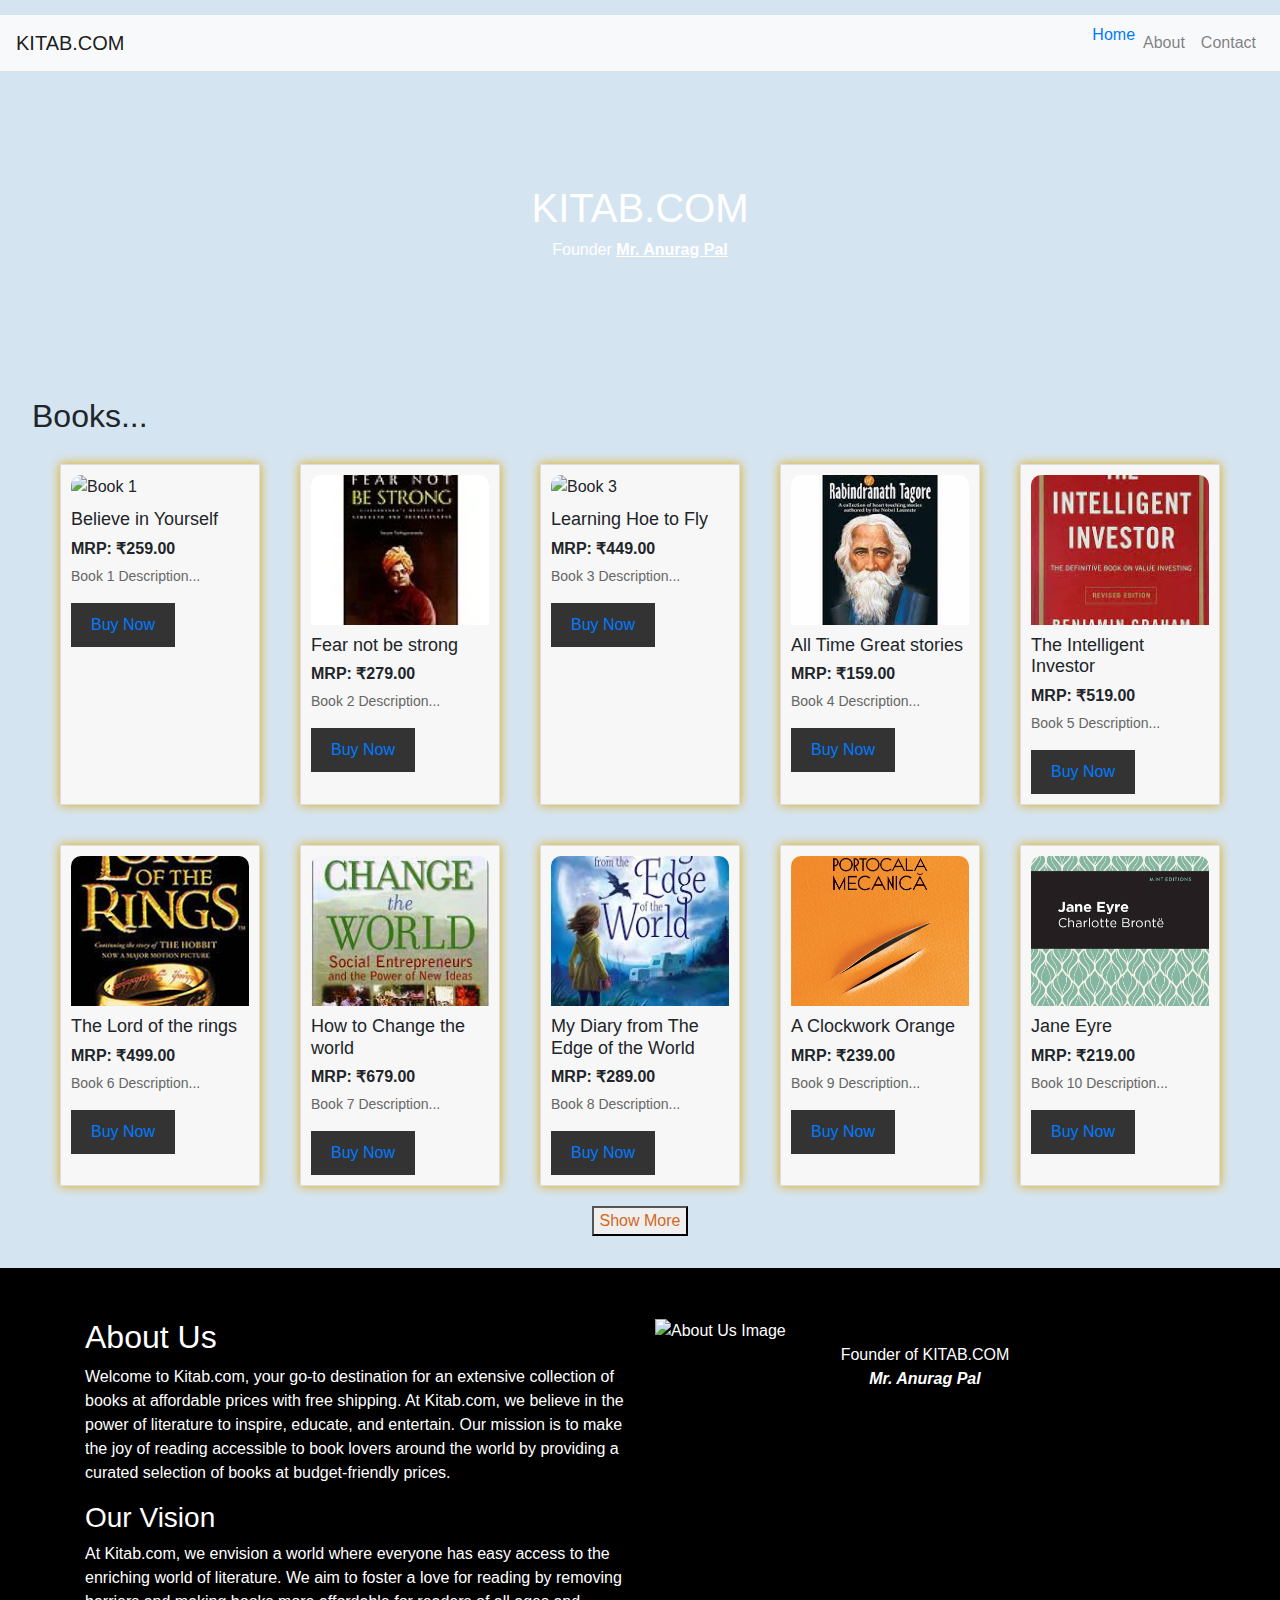
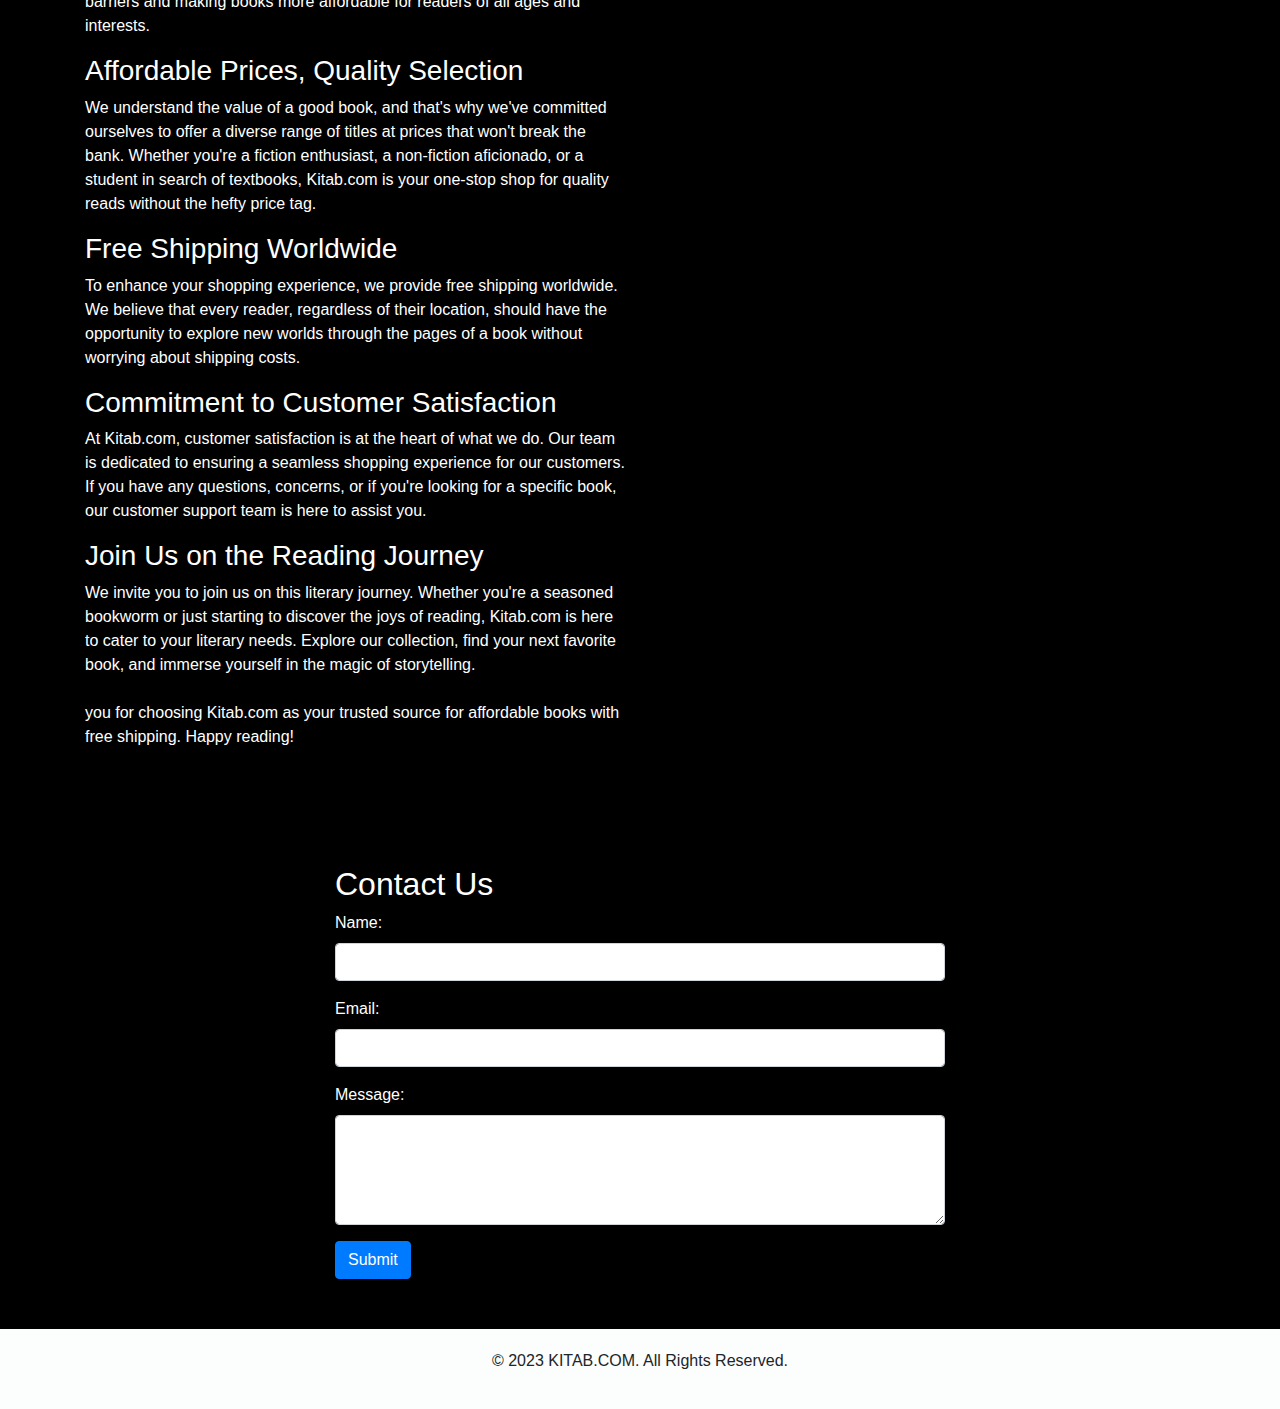
==== index.html @ cdf99210 "requied Filed Uploaded" ====
<!DOCTYPE html>
<html>
<head>
    <meta charset="UTF-8">
    <meta name="viewport" content="width=device-width, initial-scale=1.0">
    <title>KITAB.COM</title>
    <link rel="stylesheet" href="https://stackpath.bootstrapcdn.com/bootstrap/4.3.1/css/bootstrap.min.css">
    <link rel="stylesheet" href="style.css">
</head>
<body> 
    <header>
        <nav class="navbar navbar-expand-lg navbar-light bg-light">
            <a class="navbar-brand" href="#">KITAB.COM</a>
            <button class="navbar-toggler" type="button" data-toggle="collapse" data-target="#navbarNav" aria-controls="navbarNav" aria-expanded="false" aria-label="Toggle navigation">
                
            </button>
            <div class="collapse navbar-collapse" id="navbarNav">
                <ul class="navbar-nav ml-auto">
                    <li class="nav-item active">
                        <a href="C:\Users\ANURAG PAL\Documents\WT Project\program 23\program23.html">Home </a>
                    </li>
                    <li class="nav-item">
                        <a class="nav-link" href="#about">About</a>
                    </li>
                    <li class="nav-item">
                        <a class="nav-link" href="#contact">Contact</a>
                    </li>
                </ul>
            </div>
        </nav>
    </header>
    <section id="home" class="container-fluid">
        <div id="img">
            <div class="row">
            <div class="col-md-6 offset-md-3 text-center">
                <font color="white"><br><br>
                    <h1>KITAB.COM</h1>
                    <h6>Founder <b><u>Mr. Anurag Pal</u></b></h6><br><br>
                </font>  
            </div>
        </div>
        </div>
    </section>
    <section class="featured-books">
        <h2>Books...</h2>
        <div class="book-list">
            <div class="book">
                <img src="book1.jpg" alt="Book 1">
                <h3>Believe in Yourself</h3>
                <h6><b>MRP: ₹259.00</b></h6>
                <p>Book 1 Description...</p>
                <button><a href="Paymentform.html">Buy Now</a></button>
            </div>
            <div class="book">
                <img src="book2.webp" alt="Book 2">
                <h3>Fear not be strong</h3>
                <h6><b>MRP: ₹279.00</b></h6>
                <p>Book 2 Description...</p>
                <button><a href="Paymentform.html">Buy Now</a></button>
            </div>
            <div class="book">
                <img src="book3.jpg" alt="Book 3">
                <h3>Learning Hoe to Fly</h3>
                <h6><b>MRP: ₹449.00</b></h6>
                <p>Book 3 Description...</p>
                <button><a href="Paymentform.html">Buy Now</a></button>
            </div>
            <div class="book">
                <img src="book4.jpeg" alt="Book 4">
                <h3>All Time Great stories</h3>
                <h6><b>MRP: ₹159.00</b></h6>
                <p>Book 4 Description...</p>
                <button><a href="Paymentform.html">Buy Now</a></button>
            </div>
            <div class="book">
                <img src="book5.jpeg" alt="Book 5">
                <h3>The Intelligent Investor</h3>
                <h6><b>MRP: ₹519.00</b></h6>
                <p>Book 5 Description...</p>
                <button><a href="Paymentform.html">Buy Now</a></button>
            </div>
            <div class="book">
                <img src="book6.jpeg" alt="Book 6">
                <h3>The Lord of the rings</h3>
                <h6><b>MRP: ₹499.00</b></h6>
                <p>Book 6 Description...</p>
                <button><a href="Paymentform.html">Buy Now</a></button>
            </div>
            <div class="book">
                <img src="book7.jpeg" alt="Book 7">
                <h3>How to Change the world</h3>
                <h6><b>MRP: ₹679.00</b></h6>
                <p>Book 7 Description...</p>
                <button><a href="Paymentform.html">Buy Now</a></button>
            </div>
            <div class="book">
                <img src="book8.jpeg" alt="Book 8">
                <h3>My Diary from The Edge of the World</h3>
                <h6><b>MRP: ₹289.00</b></h6>
                <p>Book 8 Description...</p>
                <button><a href="Paymentform.html">Buy Now</a></button>
            </div>
            <div class="book">
                <img src="book9.jpeg" alt="Book 9">
                <h3>A Clockwork Orange</h3>
                <h6><b>MRP: ₹239.00</b></h6>
                <p>Book 9 Description...</p>
                <button><a href="Paymentform.html">Buy Now</a></button>
            </div>
            <div class="book">
                <img src="book10.jpeg" alt="Book 10">
                <h3>Jane Eyre</h3>
                <h6><b>MRP: ₹219.00</b></h6>
                <p>Book 10 Description...</p>
                <button><a href="Paymentform.html">Buy Now</a></button>
            </div>
            <div>
                <button class="showmore">Show More</button>
            </div>
    </section>
    <div style="background-color: black;
    color: white;">
        <section id="about" class="container">
        <div class="row">
            <div class="col-md-6">
                <h2>About Us</h2>
                <p>Welcome to Kitab.com, your go-to destination for an extensive collection of books at affordable prices with free shipping. At Kitab.com, we believe in the power of literature to inspire, educate, and entertain. Our mission is to make the joy of reading accessible to book lovers around the world by providing a curated selection of books at budget-friendly prices.</p>
                <h3>Our Vision</h3>
                <P>At Kitab.com, we envision a world where everyone has easy access to the enriching world of literature. We aim to foster a love for reading by removing barriers and making books more affordable for readers of all ages and interests.</P>
                <h3>Affordable Prices, Quality Selection</h3>
                <p>We understand the value of a good book, and that's why we've committed ourselves to offer a diverse range of titles at prices that won't break the bank. Whether you're a fiction enthusiast, a non-fiction aficionado, or a student in search of textbooks, Kitab.com is your one-stop shop for quality reads without the hefty price tag.</p>
                <h3>Free Shipping Worldwide</h3>
                <p>To enhance your shopping experience, we provide free shipping worldwide. We believe that every reader, regardless of their location, should have the opportunity to explore new worlds through the pages of a book without worrying about shipping costs.</p>
                <h3>Commitment to Customer Satisfaction</h3>
                <p>At Kitab.com, customer satisfaction is at the heart of what we do. Our team is dedicated to ensuring a seamless shopping experience for our customers. If you have any questions, concerns, or if you're looking for a specific book, our customer support team is here to assist you.</p>
                <h3>Join Us on the Reading Journey</h3>
                <p>We invite you to join us on this literary journey. Whether you're a seasoned bookworm or just starting to discover the joys of reading, Kitab.com is here to cater to your literary needs. Explore our collection, find your next favorite book, and immerse yourself in the magic of storytelling.<br><br> you for choosing Kitab.com as your trusted source for affordable books with free shipping. Happy reading!</p>
            </div>
            <div class="col-md-6">
                <img src="Founder.jpg" alt="About Us Image" class="img-fluid">
                <center>Founder of KITAB.COM <br> <b><i>Mr. Anurag Pal</i></b></center>
            </div>
        </div>
    </section>
    <section id="contact" class="container-fluid">
        <div class="row">
            <div class="col-md-6 offset-md-3">
                <h2>Contact Us</h2>
                <form id="contactForm">
                    <div class="form-group">
                        <label for="name">Name:</label>
                        <input type="text" class="form-control" id="name" name="name" required>
                    </div>
                    <div class="form-group">
                        <label for="email">Email:</label>
                        <input type="email" class="form-control" id="email" name="email" required>
                    </div>
                    <div class="form-group">
                        <label for="message">Message:</label>
                        <textarea class="form-control" id="message" name="message" rows="4" required></textarea>
                    </div>
                    <button type="submit" class="btn btn-primary">Submit</button>
                </form>
            </div>
        </div>
    </section></div>
    <footer class="text-center">
        <p>&copy; 2023 KITAB.COM. All Rights Reserved.</p>
    </footer>
    <script src="https://code.jquery.com/jquery-3.3.1.slim.min.js"></script>
    <script src="https://cdnjs.cloudflare.com/ajax/libs/popper.js/1.14.7/umd/popper.min.js"></script>
    <script src="https://stackpath.bootstrapcdn.com/bootstrap/4.3.1/js/bootstrap.min.js"></script>
    <script src="script.js"></script>

    
</body>
</html>
---- style.css ----
body {
    font-family: 'Arial', sans-serif;
    background-color: rgb(213, 228, 241);
}

header {
    padding: 15px 0;
}

section {
    padding: 50px 0;
}

footer {
    background-color: #fcfdfd;
    padding: 20px 0;
}
#img{
    background-image: url(kitabimg.webp);
}
.featured-books {
    padding: 2em;
}

.book-list {
    display: flex;
    flex-wrap: wrap;
    justify-content: center;
}

.book {
    margin: 20px;
    width: 200px;
    background-color: #f7f7f7;
    padding: 10px;
    border: 1px solid #ddd;
    box-shadow: 0 0 10px rgb(228, 171, 13);
}

.book img {
    width: 100%;
    height: 150px;
    object-fit: cover;
    border-radius: 10px 10px 0 0;
}

.book h3 {
    font-size: 18px;
    margin-top: 10px;
}

.book p {
    font-size: 14px;
    color: #666;
}

.book button {
    background-color: #333;
    color: #fff;
    border: none;
    padding: 10px 20px;
    font-size: 16px;
    cursor: pointer;
}
button {
    color: darkgoldenrod;
}
.showmore{
    color: chocolate;
}
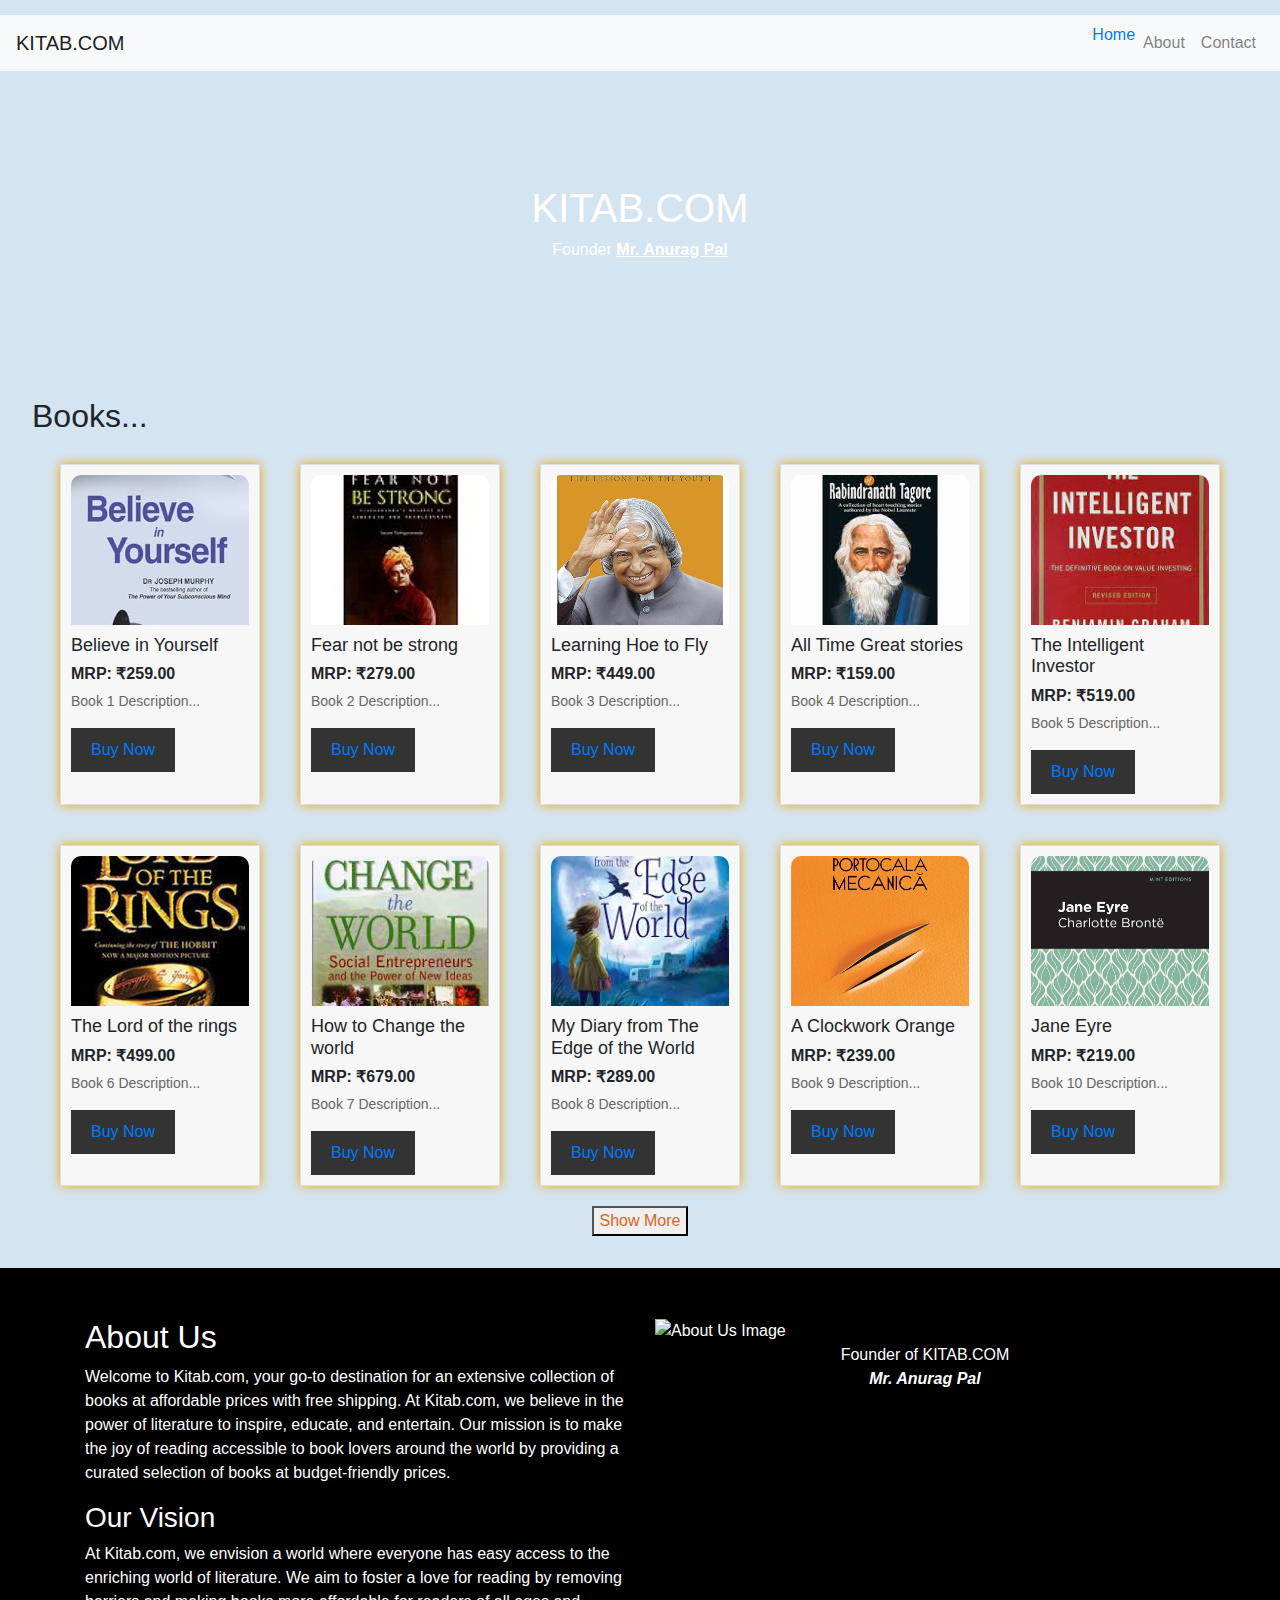
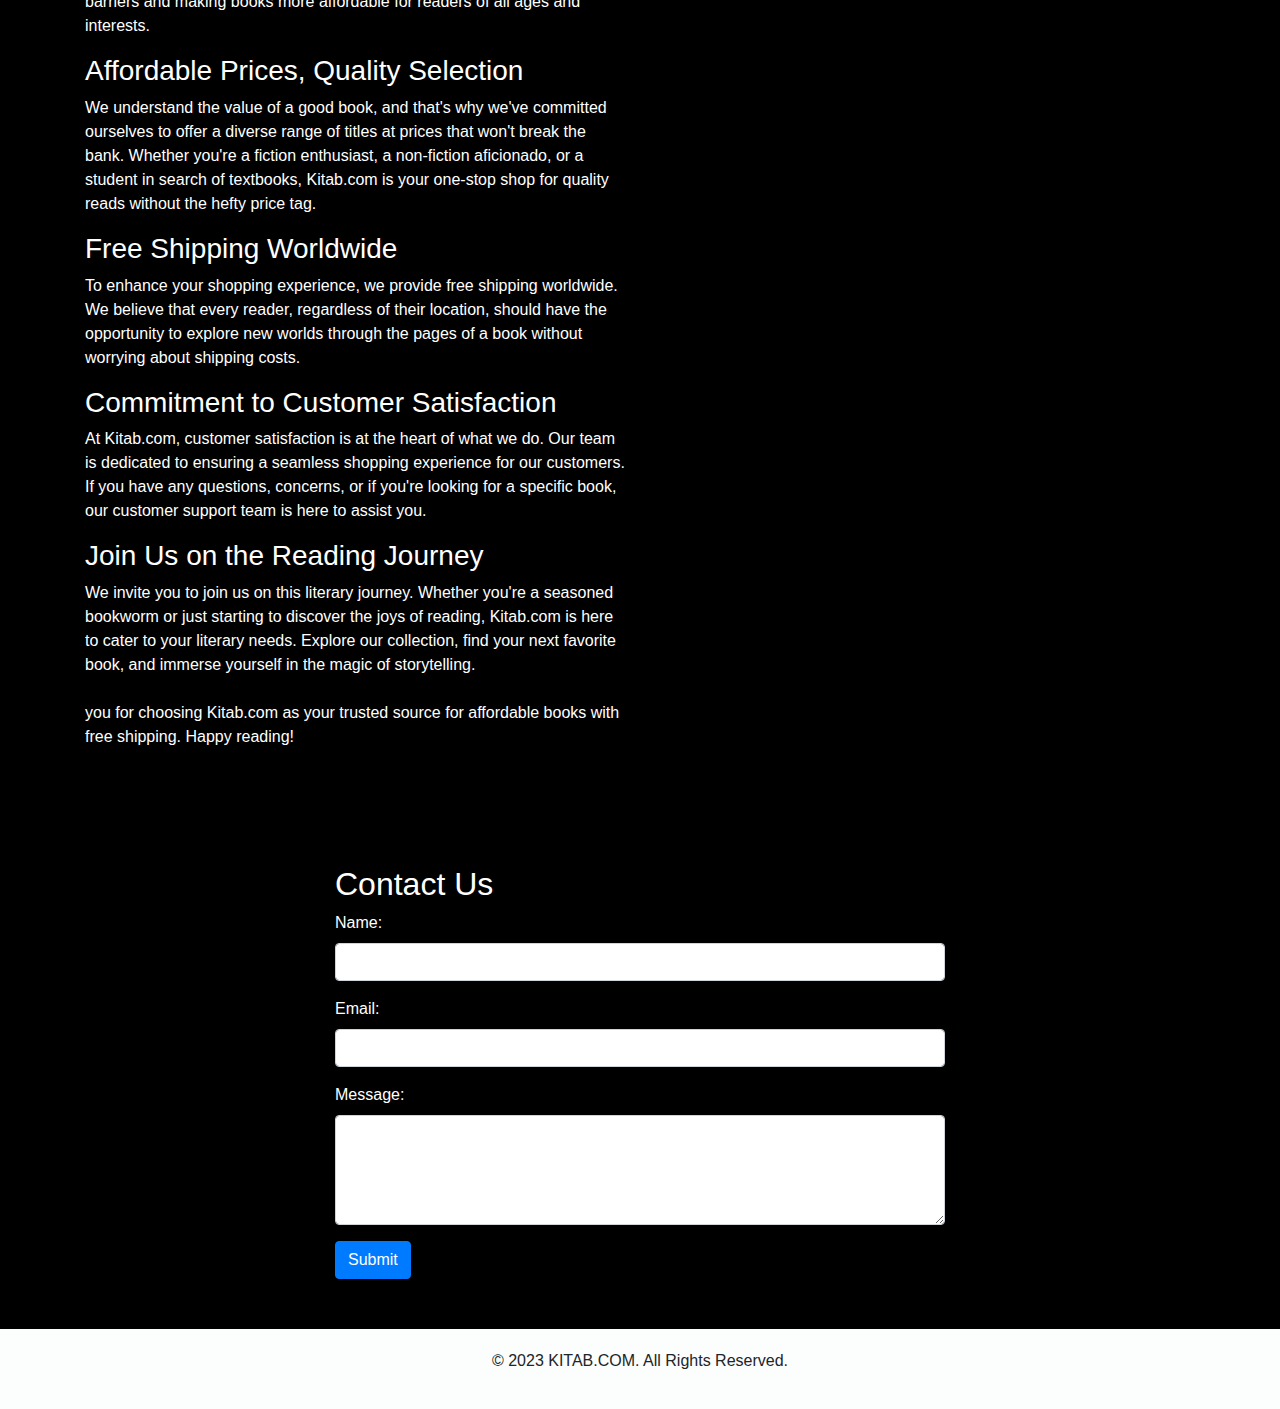
==== commit edda8c11: "Update index.html" ====
--- a/index.html
+++ b/index.html
@@ -45,7 +45,7 @@
         <h2>Books...</h2>
         <div class="book-list">
             <div class="book">
-                <img src="book1.jpg" alt="Book 1">
+                <img src="Book1.jpg" alt="Book 1">
                 <h3>Believe in Yourself</h3>
                 <h6><b>MRP: ₹259.00</b></h6>
                 <p>Book 1 Description...</p>
@@ -59,7 +59,7 @@
                 <button><a href="Paymentform.html">Buy Now</a></button>
             </div>
             <div class="book">
-                <img src="book3.jpg" alt="Book 3">
+                <img src="Book3.jpg" alt="Book 3">
                 <h3>Learning Hoe to Fly</h3>
                 <h6><b>MRP: ₹449.00</b></h6>
                 <p>Book 3 Description...</p>
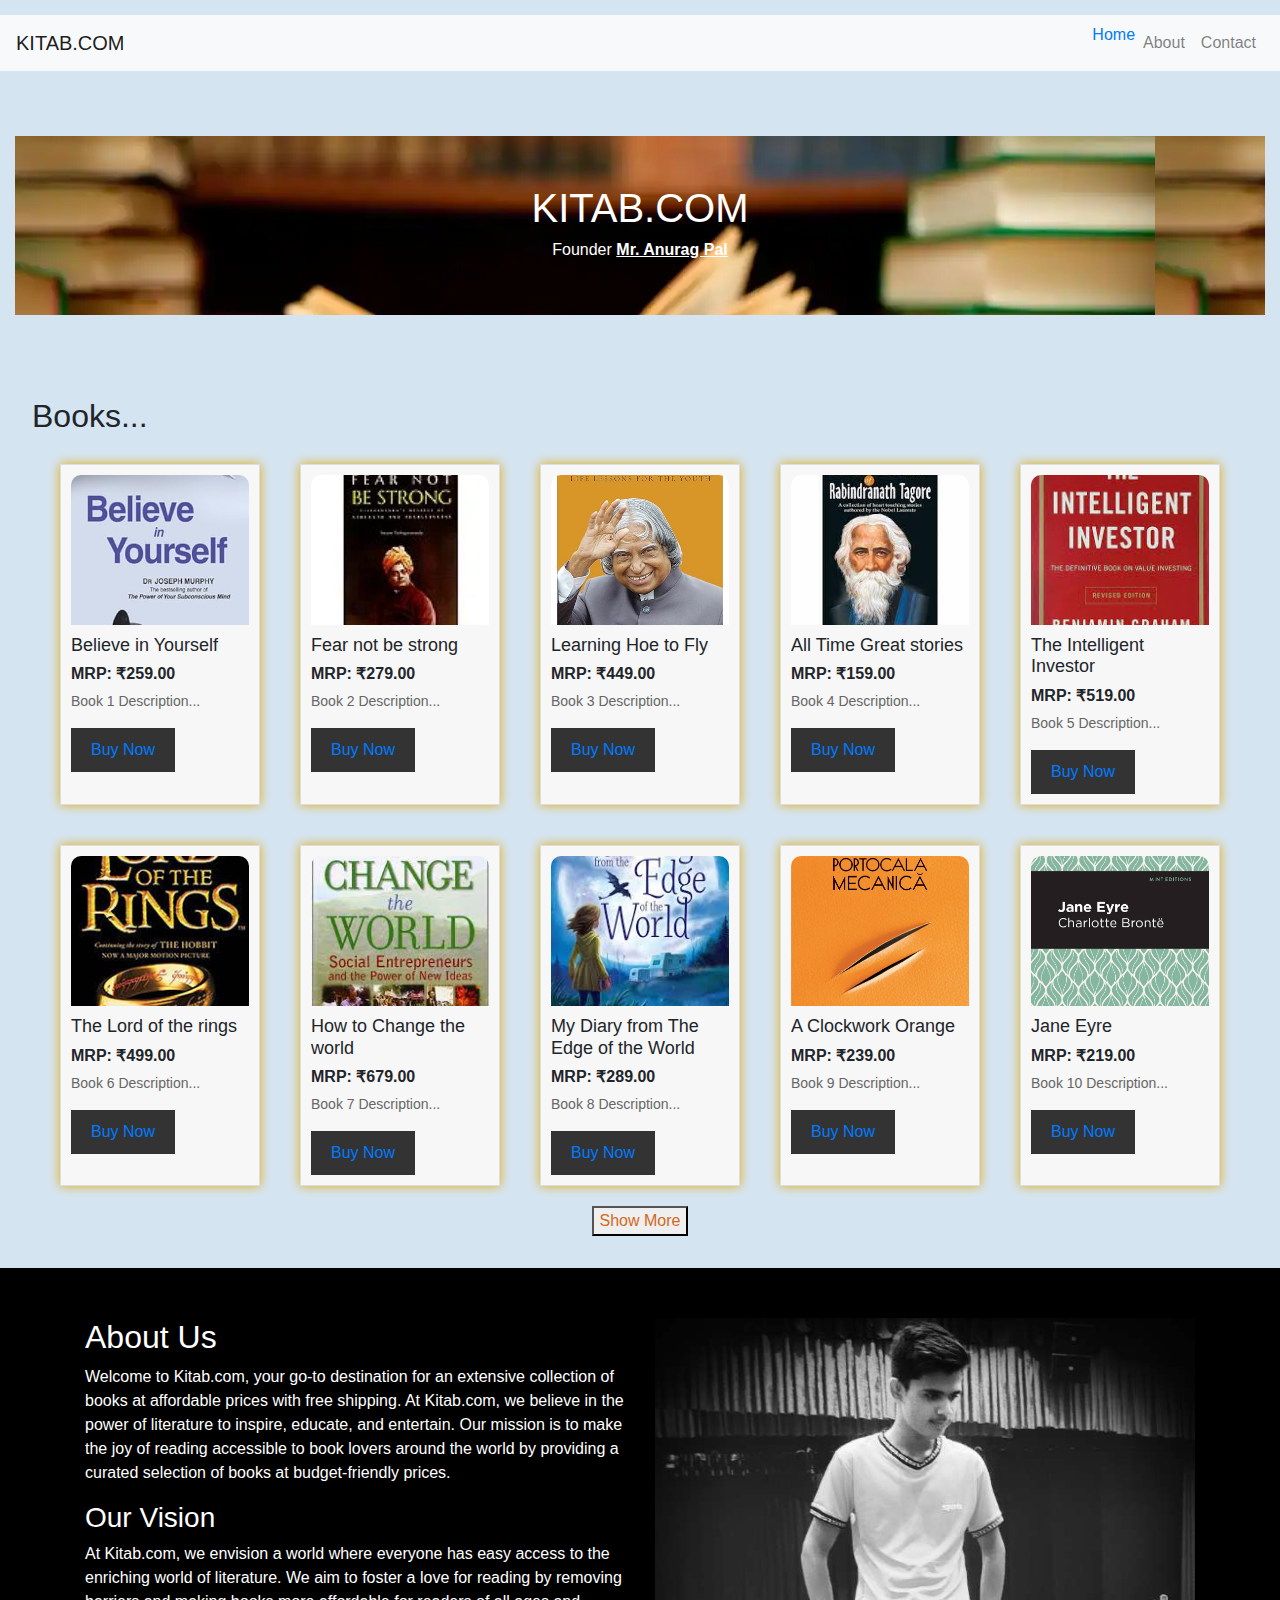
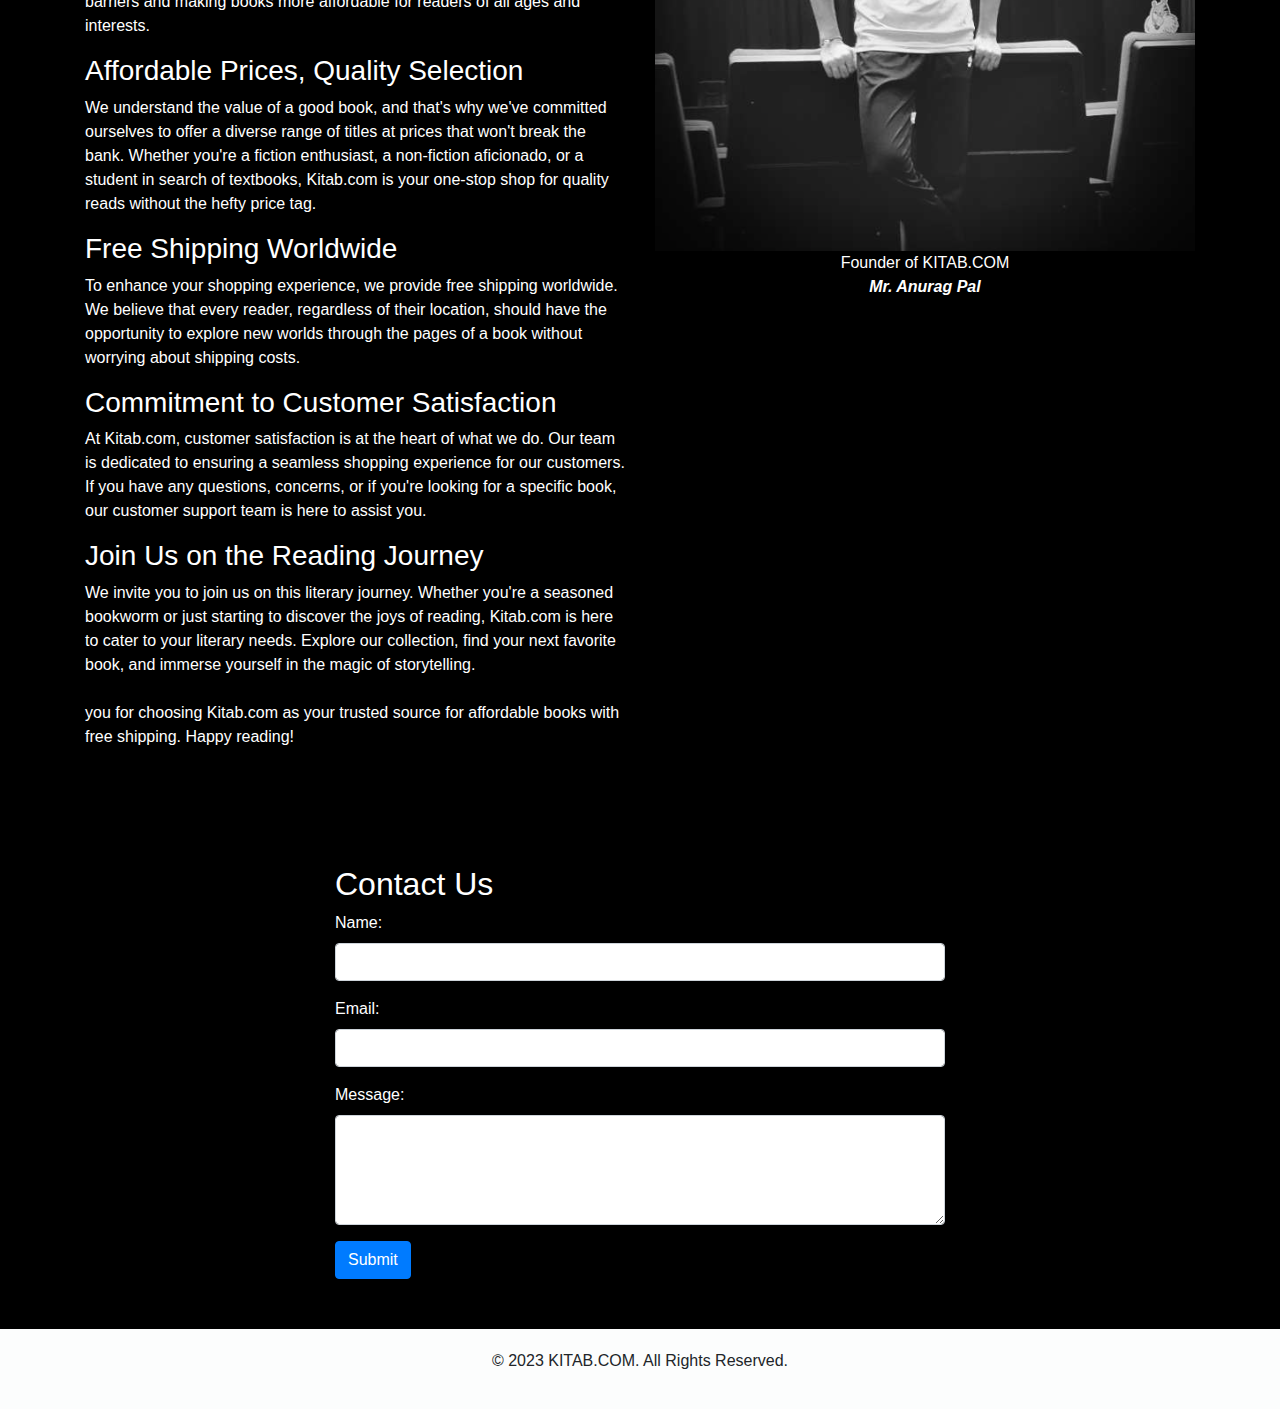
==== commit f7c19d22: "Update index.html" ====
--- a/index.html
+++ b/index.html
@@ -45,7 +45,7 @@
         <h2>Books...</h2>
         <div class="book-list">
             <div class="book">
-                <img src="Book1.jpg" alt="Book 1">
+                <img src="book1.jpg" alt="Book 1">
                 <h3>Believe in Yourself</h3>
                 <h6><b>MRP: ₹259.00</b></h6>
                 <p>Book 1 Description...</p>
@@ -59,7 +59,7 @@
                 <button><a href="Paymentform.html">Buy Now</a></button>
             </div>
             <div class="book">
-                <img src="Book3.jpg" alt="Book 3">
+                <img src="book3.jpg" alt="Book 3">
                 <h3>Learning Hoe to Fly</h3>
                 <h6><b>MRP: ₹449.00</b></h6>
                 <p>Book 3 Description...</p>
